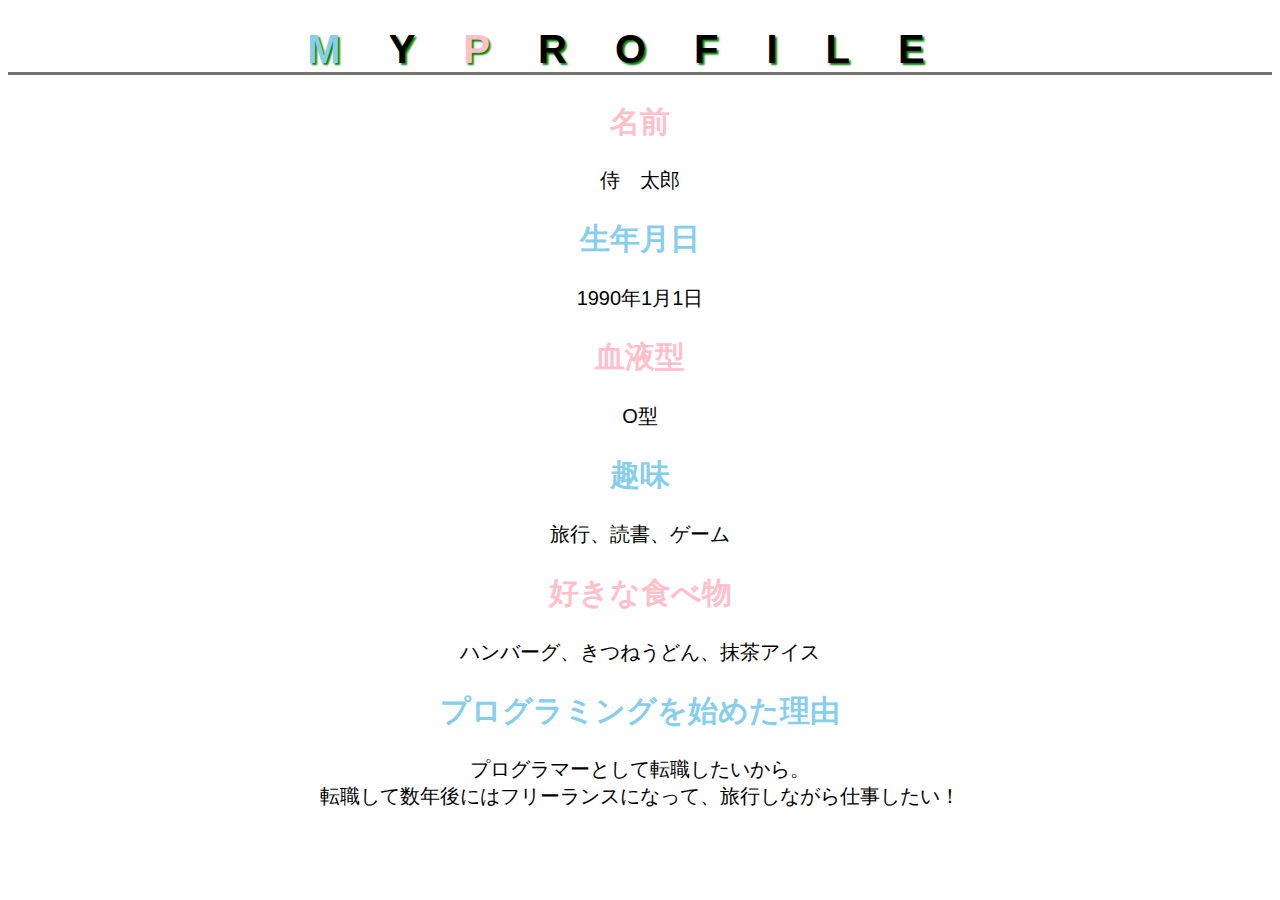
==== kadai_014/kadai_014.html @ 81f60d97 "Add files via upload" ====
<!DOCTYPE html>
<html>
    <head>
        <title>14章の課題</title>
        <meta name="description" content="このページは14章の課題です。">
        <meta charset="utf-8">
        <link rel="stylesheet" href="style.css">
    </head>
    <body>
        <h1><span class="color1">M</span>Y<span class="color2">P</span>ROFILE</h1>
        <div id="basic">
            <h2 class="color2">名前</h2>
            <p>侍　太郎</p>
            <h2 class="color1">生年月日</h2>
            <p>1990年1月1日</p>
            <h2 class="color2">血液型</h2>
            <p>O型</p>
            <h2 class="color1">趣味</h2>
            <p>旅行、読書、ゲーム</p>
            <h2 class="color2">好きな食べ物</h2>
            <p>ハンバーグ、きつねうどん、抹茶アイス</p>
            <h2 class="color1">プログラミングを始めた理由</h2>
            <p>プログラマーとして転職したいから。<br>転職して数年後にはフリーランスになって、旅行しながら仕事したい！</p>
        </div>     
    </body>
</html>
---- kadai_014/style.css ----
body {
    font-family: "Arial","Meiryo",sans-serif;
    font-size: 20px;
    text-align: center;
}
h1 {
    font-family: "https://fonts.google.com/specimen/Josefin+Sans?query=Josefin+Sans" sans-serif;
    font-size: 200%;
    letter-spacing: 1.2em;
    text-shadow: 2px 2px 2px green;
    border-bottom: solid 3px rgb(115,115,114);
}
.color1 {
    color: skyblue;
}
.color2 {
    color: rgb(255,192,203);

p {
    font-weight: bold;
}
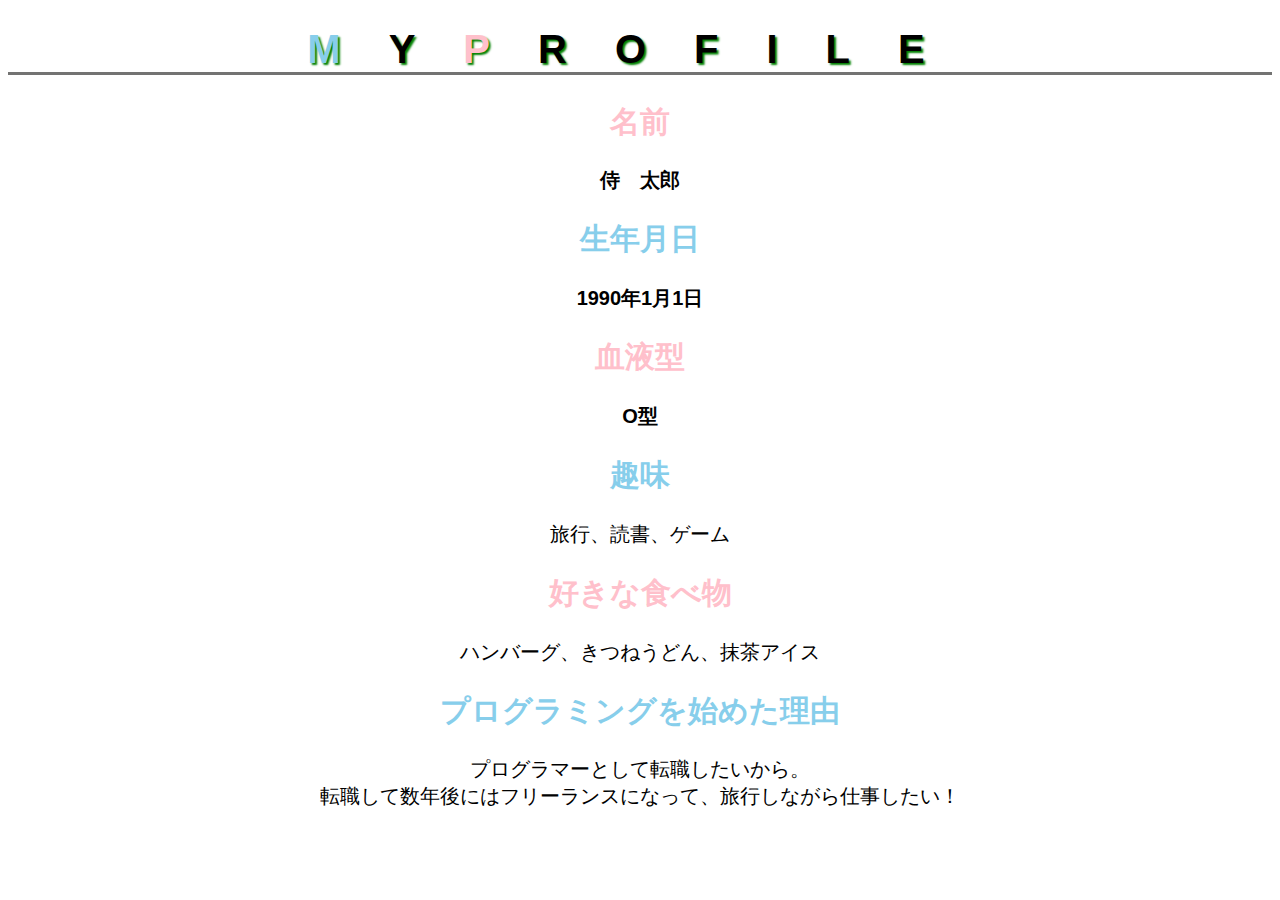
==== commit 31c4befe: "Add files via upload" ====
--- a/kadai_014/kadai_014.html
+++ b/kadai_014/kadai_014.html
@@ -10,11 +10,11 @@
         <h1><span class="color1">M</span>Y<span class="color2">P</span>ROFILE</h1>
         <div id="basic">
             <h2 class="color2">名前</h2>
-            <p>侍　太郎</p>
+            <p class="bold">侍　太郎</p>
             <h2 class="color1">生年月日</h2>
-            <p>1990年1月1日</p>
+            <p class="bold">1990年1月1日</p>
             <h2 class="color2">血液型</h2>
-            <p>O型</p>
+            <p class="bold">O型</p>
             <h2 class="color1">趣味</h2>
             <p>旅行、読書、ゲーム</p>
             <h2 class="color2">好きな食べ物</h2>
--- a/kadai_014/style.css
+++ b/kadai_014/style.css
@@ -1,11 +1,13 @@
+html {
+    font-size: 20px;
+}
 body {
     font-family: "Arial","Meiryo",sans-serif;
-    font-size: 20px;
     text-align: center;
 }
 h1 {
-    font-family: "https://fonts.google.com/specimen/Josefin+Sans?query=Josefin+Sans" sans-serif;
-    font-size: 200%;
+    font-family: "https://fonts.google.com/?query=Josefin+Sans" sans-serif;
+    font-size: 2em;
     letter-spacing: 1.2em;
     text-shadow: 2px 2px 2px green;
     border-bottom: solid 3px rgb(115,115,114);
@@ -15,8 +17,8 @@
 }
 .color2 {
     color: rgb(255,192,203);
-
-p {
+}
+.bold {
     font-weight: bold;
 }
 
